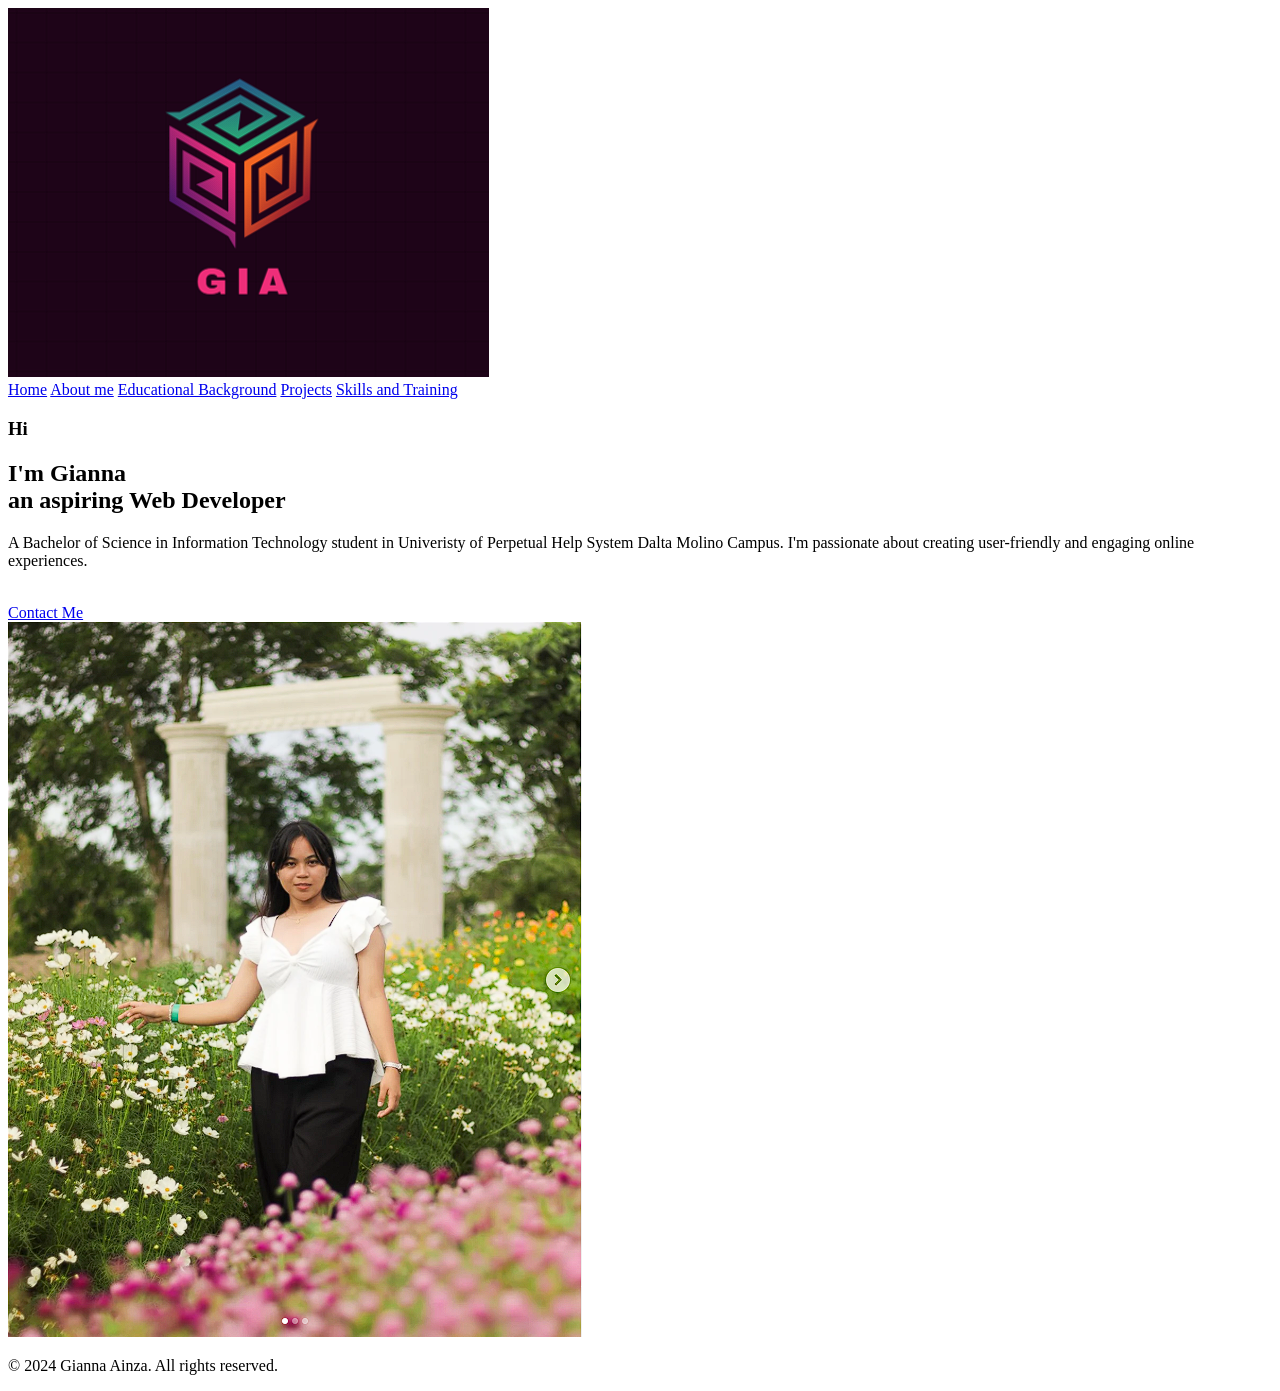
==== index.html @ 50990115 "renamed index file" ====
<!DOCTYPE html>
<html>
    <head>
        <meta charset="UTF-8">
        <meta name="viewport" content="width=device-width, initial-scale=1.0">
        <title> My Personal Portfolio</title>
        <link rel="stylesheet" href="webstyle.css">
    </head>
    <body>
        <header class="header">
            <img src="bruh.png" alt="logo">

            <nav class="navbar">
                <a href="hciindex.html" class="active">Home</a>
                <a href="aboutme.html">About me</a>
                <a href="educational.html">Educational Background</a>
                <a href="project.html">Projects</a>
                <a href="skills.html">Skills and Training</a>
            </nav>
        </header>
        <section class="home">
            <div class="home-content">
                <h3>Hi</h3>
                <h1>I'm <span> Gianna<br></span> an aspiring Web Developer</h1>
                <p> A Bachelor of Science in Information Technology student in Univeristy of Perpetual Help System Dalta Molino Campus. I'm passionate about creating user-friendly
                      and engaging online experiences.</p>
                <br>
                <div class="btn-box">
                    <a href="contact.html" class="btn-1"> Contact Me</a>
                </div>
            </div>
            <div class="img-box">
                <img src="Screenshot 2025-03-27 222342.png" alt="profile">
            </div>
        </section>
        	<footer>
		<p>&copy; 2024 Gianna Ainza. All rights reserved.</p>
	</footer>
    </body>
</html>
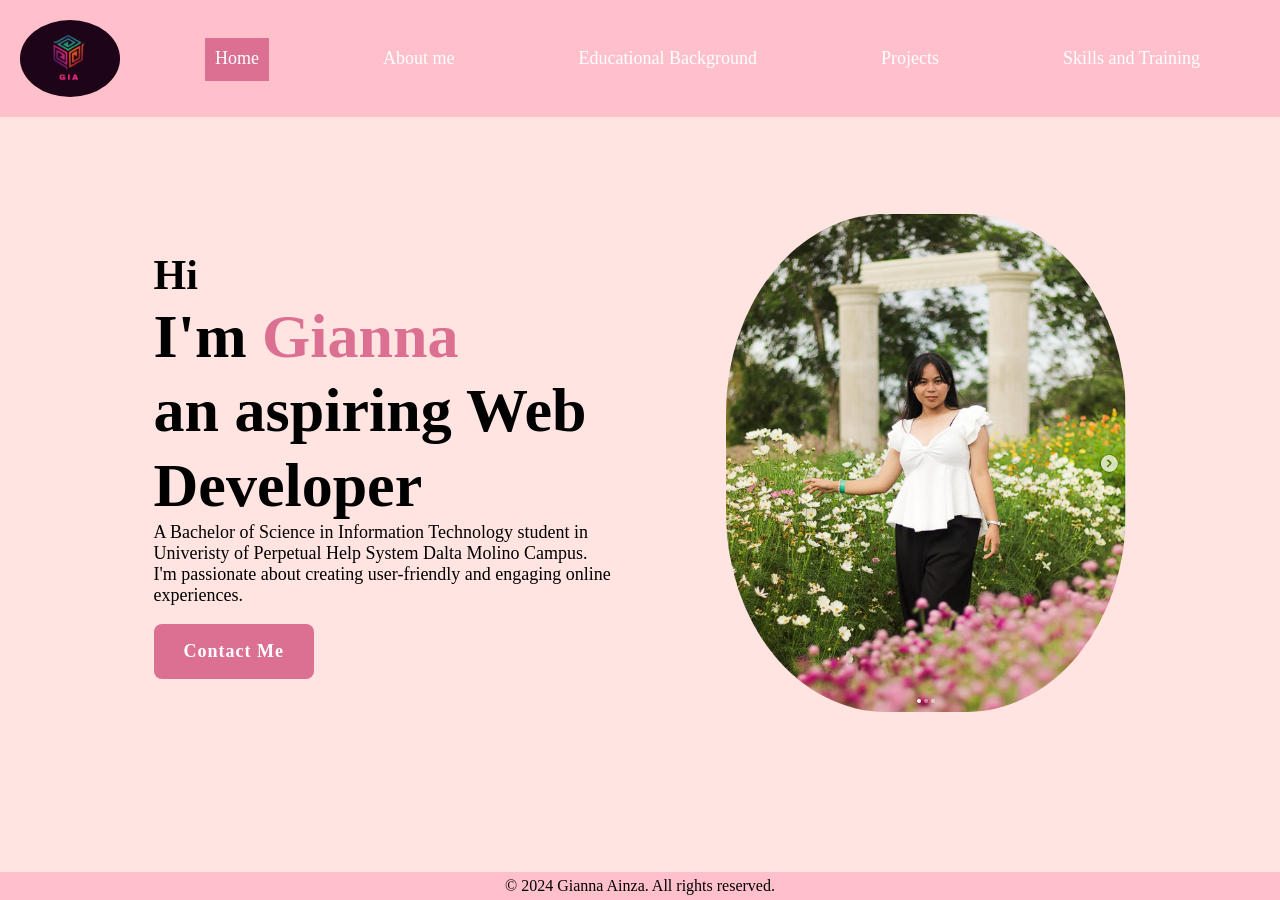
==== commit 3bf0141b: "fix directory of css and photos" ====
--- a/index.html
+++ b/index.html
@@ -4,18 +4,18 @@
         <meta charset="UTF-8">
         <meta name="viewport" content="width=device-width, initial-scale=1.0">
         <title> My Personal Portfolio</title>
-        <link rel="stylesheet" href="webstyle.css">
+        <link rel="stylesheet" href="css/webstyle.css">
     </head>
     <body>
         <header class="header">
-            <img src="bruh.png" alt="logo">
+            <img src="photos/bruh.png" alt="logo">
 
             <nav class="navbar">
-                <a href="hciindex.html" class="active">Home</a>
-                <a href="aboutme.html">About me</a>
-                <a href="educational.html">Educational Background</a>
-                <a href="project.html">Projects</a>
-                <a href="skills.html">Skills and Training</a>
+                <a href="index.html" class="active">Home</a>
+                <a href="html\aboutme.html">About me</a>
+                <a href="html\educational.html">Educational Background</a>
+                <a href="html\project.html">Projects</a>
+                <a href="html\skills.html">Skills and Training</a>
             </nav>
         </header>
         <section class="home">
@@ -26,11 +26,11 @@
                       and engaging online experiences.</p>
                 <br>
                 <div class="btn-box">
-                    <a href="contact.html" class="btn-1"> Contact Me</a>
+                    <a href="html/contact.html" class="btn-1"> Contact Me</a>
                 </div>
             </div>
             <div class="img-box">
-                <img src="Screenshot 2025-03-27 222342.png" alt="profile">
+                <img src="photos/Screenshot 2025-03-27 222342.png" alt="profile">
             </div>
         </section>
         	<footer>
--- a/css/webstyle.css
+++ b/css/webstyle.css
@@ -0,0 +1,645 @@
+body{ 
+    background-color:mistyrose;
+    font-size: sans-serif;
+}
+*{
+    margin: 0;
+    padding: 0;
+    box-sizing: border-box;
+    list-style: none;
+}
+.header{
+    position: fixed;
+    top: 0;
+    left: 0;
+    width: 100%;
+    padding: 20px;
+    background-color: pink;
+    backdrop-filter: blur(10px);
+    display: flex;
+    align-items: center;
+    z-index: 100;
+    justify-content: space-between;
+
+}
+header img{
+    width: 100px;
+    border-radius: 50%;
+}
+span{
+    color: palevioletred;
+}
+.navbar a{
+    font-size: 18px;
+    color: white;
+    font-weight: 500;
+    margin: 0 50px;
+    padding: 10px;
+    border-bottom: 3px solid transparent;
+    transition: 0.3s ease;
+    text-decoration: none;
+}
+.navbar a:hover:not(:active){
+    color: palevioletred;
+    border-bottom: 3px solid palevioletred;
+    background-color: pink;
+}
+
+.active{
+    color: palevioletred;
+    border-bottom: 3px solid palevioletred;
+    background-color: palevioletred;
+
+}
+@media (max-width: 768px) {
+    .navbar {
+        display: flex;
+        flex-wrap: wrap;
+        justify-content: center;
+        gap: 10px;
+        padding: 10px 0;
+    }
+    
+    .navbar a {
+        padding: 5px 10px;
+        margin: 2px;
+    }
+}
+.contact:hover{
+    background-color: palevioletred;
+    box-shadow: 0 0 25px palevioletred;
+    color: white;
+}
+
+.home{
+    width: 100%;
+    min-height: 100vh;
+    display: flex;
+    align-items: center;
+    gap: 7em;
+    padding: 30px 12% 0;
+}
+
+
+.home-content{
+    max-width: 800px;
+}
+.home-content h3{
+    font-size: 42px;
+}
+.home-content h1{
+    font-size: 62px;
+    line-height: 1.2;
+}
+.home-content p{
+    font-size:18px;
+}
+.btn-box{
+    width: 345px;
+    display: flex;
+    gap: 2em;
+}
+.btn-1{ 
+    padding: 15px 28px;
+    background-color: palevioletred;
+    color: white;
+    border: 2px solid transparent;
+    border-radius: 8px;
+    font-size: 18px;
+    letter-spacing: 1px;
+    font-weight: 600;
+    transition: 0.3s ease;
+    cursor: pointer;
+    text-decoration: none;
+}
+.btn-1:hover{
+    background-color: white;
+    color: darkgray;
+}
+
+.img-box img{
+    border-radius: 40%;
+    width: 400px;
+}
+
+footer {
+    text-align: center;
+    padding: 5px;
+    background-color: pink;
+    position: fixed;
+    bottom: 0;
+    width: 100%;
+    left:0;
+}
+main{
+    margin: 20px auto;
+    padding: 30px;
+    margin-top: 150px;
+}
+fieldset{
+    border: 4px solid darkgray;
+    border-radius: 3%;
+    padding: 20px;
+    font-size: 20px;
+}
+legend{
+    font-size: 25px;
+    letter-spacing: 3px;
+    margin: 5px;
+}
+
+.social-media {
+    padding: 20px;
+    margin: 30px auto;
+    max-width: 800px;
+    background-color: pink;
+    border-radius: 8px;
+    box-shadow: 0 2px 5px rgba(0,0,0,0.1);
+}
+
+
+.social-media h2 {
+    text-align: center;
+    margin-bottom: 20px;
+    color: #333;
+}
+
+.social-links {
+    display: flex;
+    flex-wrap: wrap;
+    justify-content: center;
+    gap: 20px;
+}
+
+.social-card {
+    width: 150px;
+    padding: 15px;
+    background: white;
+    border-radius: 8px;
+    text-align: center;
+    box-shadow: 0 2px 5px rgba(0,0,0,0.1);
+    transition: transform 0.3s;
+}
+
+.social-card:hover {
+    transform: translateY(-10px);
+    background-color: rgb(248, 224, 232);
+    color: gray;
+}
+
+.social-card img {
+    width: 50px;
+    height: 50px;
+    margin-bottom: 10px;
+}
+
+.social-card a {
+    text-decoration: none;
+    color: #333;
+    font-weight: bold;
+}
+
+.social-card a:hover {
+    color: #0066cc;
+}
+        .about-container {
+            max-width: 900px;
+            margin: 30px auto;
+            padding: 20px;
+        }
+        
+        .profile-section {
+            display: flex;
+            flex-wrap: wrap;
+            gap: 30px;
+            margin-bottom: 40px;
+            align-items: center;
+        }
+        
+        .profile-image {
+            flex: 1;
+            min-width: 250px;
+            text-align: center;
+        }
+        
+        .profile-image img {
+            width: 200px;
+            height: 200px;
+            border-radius: 50%;
+            object-fit: cover;
+            border: 5px solid palevioletred;
+            box-shadow: 0 5px 15px rgba(0,0,0,0.1);
+        }
+        
+        .personal-info {
+            flex: 2;
+            min-width: 300px;
+        }
+        
+        .info-item {
+            margin-bottom: 15px;
+            padding-bottom: 15px;
+            border-bottom: 1px solid palevioletred;
+        }
+        
+        .info-item:last-child {
+            border-bottom: none;
+        }
+        
+        .info-item b {
+            color: palevioletred;
+            display: inline-block;
+            min-width: 120px;
+        }
+        
+        .description-section {
+            background: pink;
+            padding: 30px;
+            border-radius: 10px;
+            box-shadow: 0 5px 15px rgba(0,0,0,0.05);
+            margin-top: 30px;
+        }
+        
+        .description-section h2 {
+            color: #333;
+            margin-top: 0;
+            padding-bottom: 10px;
+            border-bottom: 2px solid palevioletred;
+        }
+        
+        .description-section p {
+            line-height: 1.6;
+            color: #555;
+            margin-bottom: 20px;
+        }
+        
+        @media (max-width: 768px) {
+            .profile-section {
+                flex-direction: column;
+            }
+            
+            .profile-image, .personal-info {
+                min-width: 100%;
+            }
+        }        .education-container {
+            max-width: 900px;
+            margin: 30px auto;
+            padding: 20px;
+        }
+        
+        .education-timeline {
+            position: relative;
+            padding-left: 50px;
+        }
+        
+        .education-timeline::before {
+            content: '';
+            position: absolute;
+            left: 20px;
+            top: 0;
+            bottom: 0;
+            width: 2px;
+            background: linear-gradient(to bottom, palevioletred, palevioletred);
+        }
+        
+        .education-level {
+            position: relative;
+            margin-bottom: 40px;
+            background: white;
+            border-radius: 10px;
+            box-shadow: 0 5px 15px rgba(0,0,0,0.1);
+            padding: 25px;
+            transition: transform 0.3s;
+        }
+        
+        .education-level:hover {
+            transform: translateY(-5px);
+        }
+        
+        .education-level::before {
+            content: '';
+            position: absolute;
+            left: -40px;
+            top: 30px;
+            width: 20px;
+            height: 20px;
+            border-radius: 50%;
+            background: linear-gradient(135deg, palevioletred 0%, palevioletred 100%);
+            border: 3px solid white;
+            box-shadow: 0 0 0 4px rgba(106,17,203,0.2);
+        }
+        
+        .education-level h3 {
+            color: #333;
+            margin-top: 0;
+            margin-bottom: 15px;
+            font-size: 1.5em;
+            border-bottom: 2px solid #f0f0f0;
+            padding-bottom: 10px;
+        }
+        
+        .school-item {
+            display: flex;
+            align-items: flex-start;
+            margin-bottom: 20px;
+            padding-bottom: 20px;
+            border-bottom: 1px dashed #e0e0e0;
+        }
+        
+        .school-item:last-child {
+            border-bottom: none;
+            margin-bottom: 0;
+            padding-bottom: 0;
+        }
+        
+        .school-logo {
+            width: 60px;
+            height: 60px;
+            border-radius: 50%;
+            object-fit: cover;
+            margin-right: 20px;
+            border: 2px solid #e0e0e0;
+            padding: 3px;
+        }
+        
+        .school-info {
+            flex: 1;
+        }
+        
+        .school-info p {
+            margin: 5px 0;
+            color: #555;
+        }
+        
+        .school-info b {
+            color: #333;
+        }
+        
+        .degree-info {
+            margin-left: 80px;
+            font-style: italic;
+            color: #666;
+        }
+        
+        @media (max-width: 768px) {
+            .education-timeline {
+                padding-left: 30px;
+            }
+            
+            .education-level::before {
+                left: -30px;
+            }
+            
+            .school-item {
+                flex-direction: column;
+            }
+            
+            .school-logo {
+                margin-bottom: 10px;
+            }
+        }
+        .projects-container {
+            max-width: 1200px;
+            margin: 30px auto;
+            padding: 20px;
+        }
+        
+        .projects-header {
+            text-align: center;
+            margin-bottom: 40px;
+        }
+        
+        .projects-header h1 {
+            color: #333;
+            font-size: 2.5em;
+            margin-bottom: 10px;
+        }
+        
+        .projects-header p {
+            color: #666;
+            font-size: 1.1em;
+            max-width: 700px;
+            margin: 0 auto;
+        }
+        
+        .projects-grid {
+            display: grid;
+            grid-template-columns: repeat(auto-fill, minmax(350px, 1fr));
+            gap: 30px;
+            margin-top: 30px;
+        }
+        
+        .project-card {
+            background: white;
+            border-radius: 10px;
+            overflow: hidden;
+            box-shadow: 0 5px 15px rgba(0,0,0,0.1);
+            transition: transform 0.3s, box-shadow 0.3s;
+        }
+        
+        .project-card:hover {
+            transform: translateY(-10px);
+            box-shadow: 0 15px 30px rgba(0,0,0,0.15);
+        }
+        
+        .project-image {
+            width: 100%;
+            height: 200px;
+            object-fit: cover;
+            border-bottom: 1px solid #f0f0f0;
+        }
+        
+        .project-content {
+            padding: 20px;
+        }
+        
+        .project-title {
+            font-size: 1.4em;
+            margin: 0 0 10px 0;
+            color: palevioletred;
+        }
+        
+        .project-description {
+            color: #555;
+            line-height: 1.6;
+            margin-bottom: 15px;
+        }
+        
+        
+        @media (max-width: 768px) {
+            .projects-grid {
+                grid-template-columns: 1fr;
+            }
+            
+            .project-card {
+                max-width: 100%;
+            }
+        }
+/* Skills and Training Section */
+.skills-container {
+    max-width: 1200px;
+    margin-top: 30px auto;
+    padding: 20px;
+}
+
+.skills-header {
+    text-align: center;
+    margin-bottom: 40px;
+}
+
+.skills-header h1 {
+    color: #333;
+    font-size: 2.5em;
+    margin-bottom: 10px;
+}
+
+.skills-header p {
+    color: #666;
+    font-size: 1.1em;
+    max-width: 700px;
+    margin: 0 auto;
+}
+
+.skills-categories {
+    display: flex;
+    flex-wrap: wrap;
+    gap: 30px;
+    justify-content: center;
+    margin-top: 30px;
+}
+
+.skill-category {
+    background: white;
+    border-radius: 10px;
+    padding: 25px;
+    box-shadow: 0 5px 15px rgba(0,0,0,0.1);
+    flex: 1;
+    min-width: 300px;
+    max-width: 400px;
+    transition: transform 0.3s;
+}
+
+.skill-category:hover {
+    transform: translateY(-5px);
+    box-shadow: 0 10px 25px rgba(0,0,0,0.15);
+}
+
+.skill-category h2 {
+    color: palevioletred;
+    margin-top: 0;
+    padding-bottom: 10px;
+    border-bottom: 2px solid #f0f0f0;
+    font-size: 1.5em;
+}
+
+.skill-item {
+    margin: 15px 0;
+    display: flex;
+    align-items: center;
+}
+
+.skill-name {
+    flex: 1;
+    font-weight: 500;
+    color: #333;
+}
+
+.skill-level {
+    width: 100px;
+    height: 8px;
+    background: #f0f0f0;
+    border-radius: 4px;
+    overflow: hidden;
+    margin-left: 15px;
+}
+
+.skill-progress {
+    height: 100%;
+    background: linear-gradient(90deg, pink, palevioletred);
+    border-radius: 4px;
+}
+
+.training-section {
+    margin-top: 50px;
+    background: pink;
+    padding: 30px;
+    border-radius: 10px;
+    box-shadow: 0 5px 15px rgba(0,0,0,0.1);
+}
+
+.training-section h2 {
+    color: #333;
+    margin-top: 0;
+    padding-bottom: 10px;
+    border-bottom: 2px solid palevioletred;
+}
+
+.training-item {
+    margin: 20px 0;
+    padding: 15px;
+    background: white;
+    border-radius: 8px;
+    box-shadow: 0 2px 5px rgba(0,0,0,0.05);
+}
+
+.training-item h3 {
+    color: palevioletred;
+    margin-top: 0;
+    margin-bottom: 5px;
+}
+
+.training-meta {
+    display: flex;
+    flex-wrap: wrap;
+    gap: 15px;
+    margin-bottom: 10px;
+    color: #666;
+    font-size: 0.9em;
+}
+
+.training-meta span {
+    display: flex;
+    align-items: center;
+    color: #666;
+}
+
+.training-meta i {
+    margin-right: 5px;
+    color: palevioletred;
+}
+
+.training-description {
+    color: #555;
+    line-height: 1.6;
+}
+
+@media (max-width: 768px) {
+    .skill-category {
+        min-width: 100%;
+    }
+    
+    .skill-item {
+        flex-direction: column;
+        align-items: flex-start;
+    }
+    
+    .skill-level {
+        width: 100%;
+        margin-left: 0;
+        margin-top: 5px;
+    }
+}
+.live-link {
+    display: inline-block;
+    margin-top: 10px;
+    padding: 8px 15px;
+    background-color: pink;
+    color: white;
+    text-decoration: none;
+    border-radius: 4px;
+    transition: background-color 0.3s;
+}
+
+.live-link:hover {
+    background-color: palevioletred;
+}
